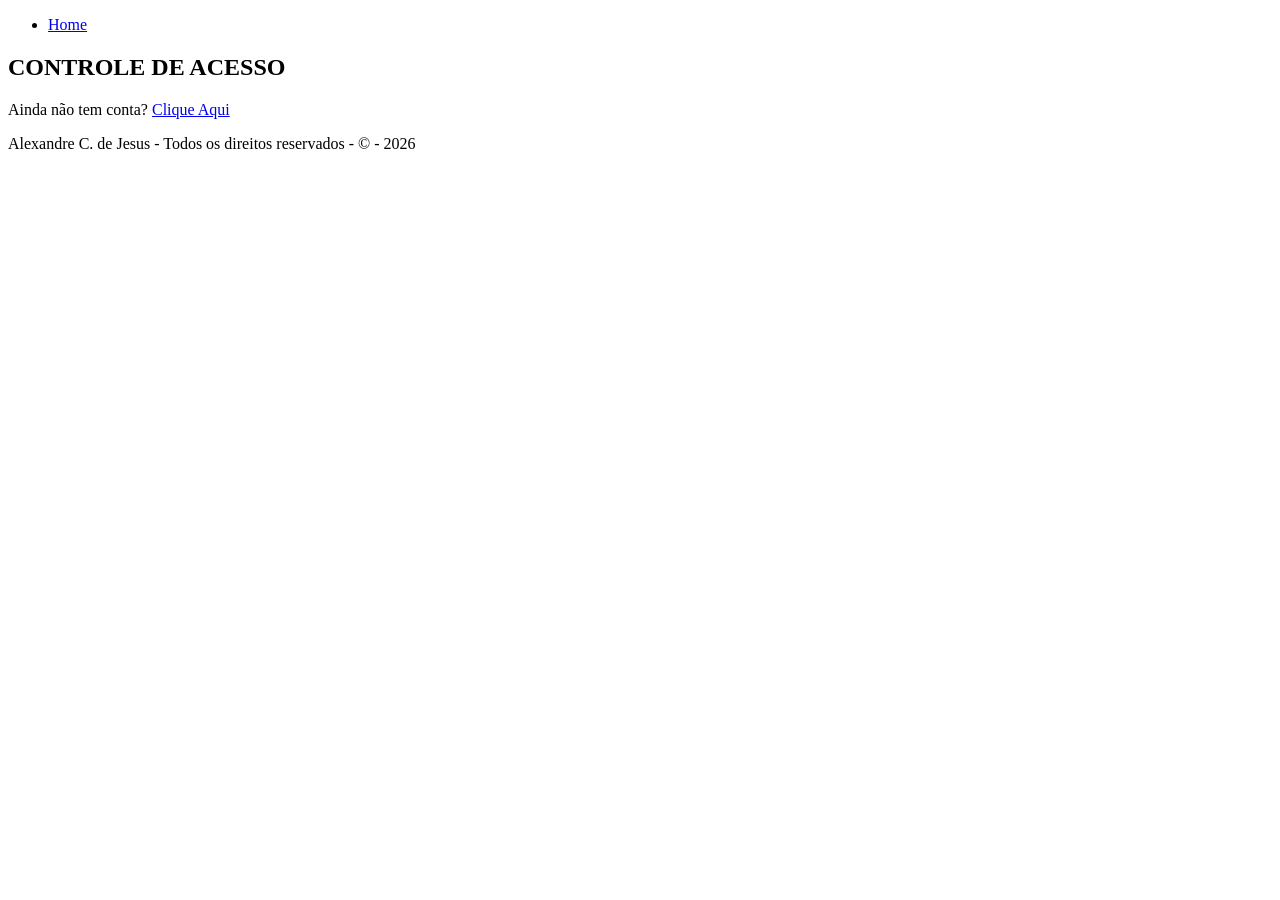
==== login.html @ 51b54ea0 "feat: Pagina login criada semanticamente" ====
<!doctype html>
<html lang="pt-br">
  <head>
    <meta charset="UTF-8" />
    <meta name="viewport" content="width=device-width, initial-scale=1.0" />

    <link rel="stylesheet" href="./css/main.css" />

    <title>ESPORTES TOTAIS - LOGIN</title>
  </head>

  <body>
    <header class="cabecalho">
      <nav class="cabecalho__nav">
        <ul class="cabecalho__ul">
          <li class="cabecalho__li cabecalho__li--active">
            <a class="cabecalho__a cabecalho__a--active" href="./index.html"
              >Home</a
            >
          </li>
        </ul>
      </nav>
    </header>

    <main class="conteudo">
      <section class="hero">
        <div class="hero__container">
          <h1 class="hero__title">CONTROLE DE ACESSO</h1>

          

          <span>Ainda não tem conta?</span>
          <a aria-label="Para criar sua conta." class="hero__btn" href="./cadastro.html">Clique Aqui</a>
        </div>
      </section>
    </main>

    <footer class="rodape">
      <p class="rodape__text">
        Alexandre C. de Jesus - Todos os direitos reservados - &copy; - 2026
      </p>
    </footer>



  </body>
</html>
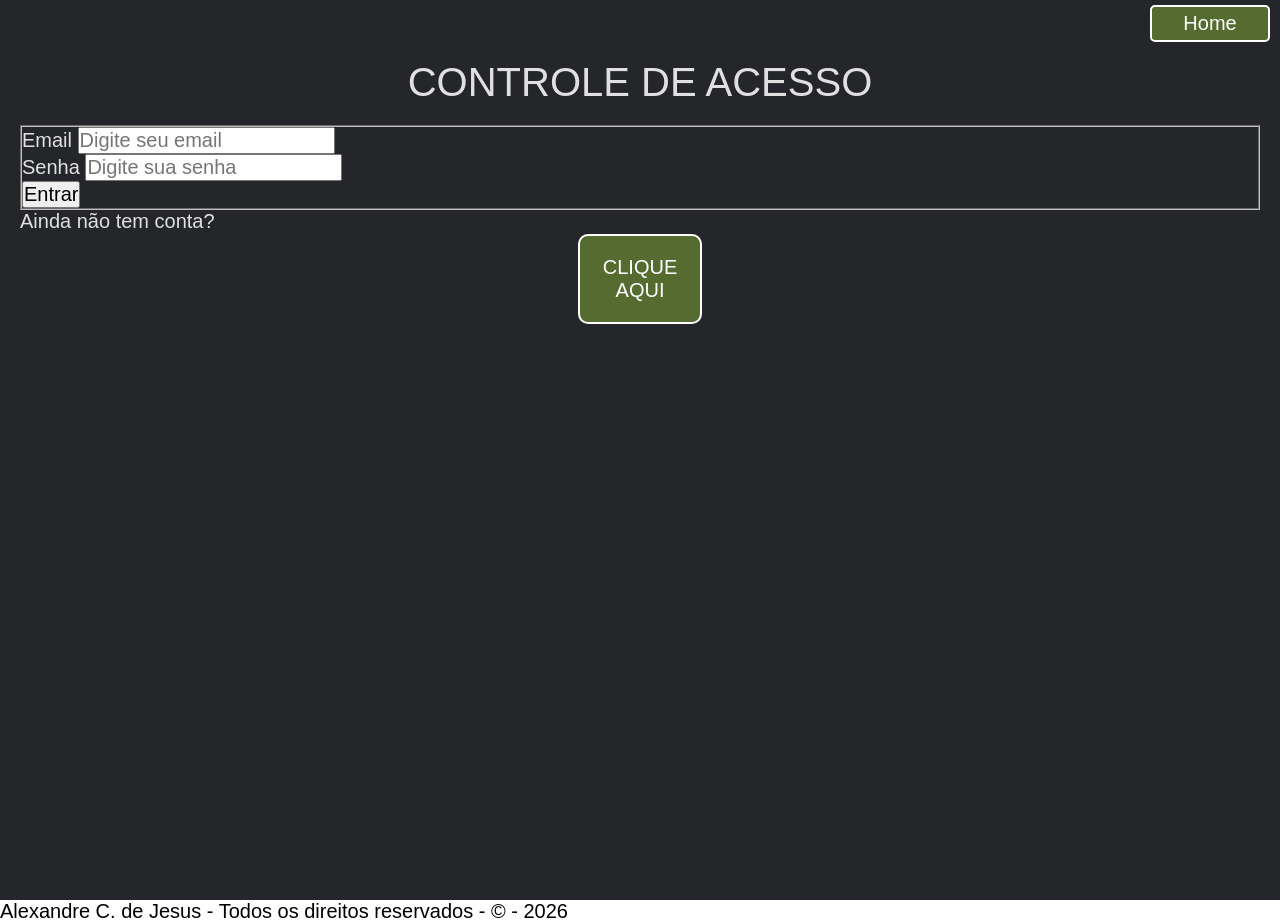
==== commit 56cdc1eb: "feat: Validação implicita com pseudo classes css, :valid e : invalid." ====
--- a/login.html
+++ b/login.html
@@ -27,10 +27,45 @@
         <div class="hero__container">
           <h1 class="hero__title">CONTROLE DE ACESSO</h1>
 
-          
+          <form action="" method="">
+            <fieldset>
+              <div>
+                <label for="idEmail">Email</label>
+                <input
+                  type="email"
+                  id="idEmail"
+                  name="email"
+                  placeholder="Digite seu email"
+                  minlength="7"
+                  maxlength="150"
+                  required
+                />
+              </div>
+                            <div>
+                <label for="idSenha">Senha</label>
+                <input
+                  type="password"
+                  id="idSenha"
+                  name="senha"
+                  placeholder="Digite sua senha"
+                  minlength="5"
+                  maxlength="30"
+                  required
+                />
+              </div>
+              <div>
+                <button type="submit" id="btnEntrar">Entrar</button>
+              </div>
+            </fieldset>
+          </form>
 
           <span>Ainda não tem conta?</span>
-          <a aria-label="Para criar sua conta." class="hero__btn" href="./cadastro.html">Clique Aqui</a>
+          <a
+            aria-label="Para criar sua conta."
+            class="hero__btn"
+            href="./cadastro.html"
+            >Clique Aqui</a
+          >
         </div>
       </section>
     </main>
@@ -40,8 +75,5 @@
         Alexandre C. de Jesus - Todos os direitos reservados - &copy; - 2026
       </p>
     </footer>
-
-
-
   </body>
 </html>
--- a/css/main.css
+++ b/css/main.css
@@ -0,0 +1,6 @@
+@import url("./base.css");
+@import url("./hero.css");
+@import url("./cabecalho.css");
+@import url("./conteudo.css");
+@import url("./rodape.css");
+@import url("./login.css");
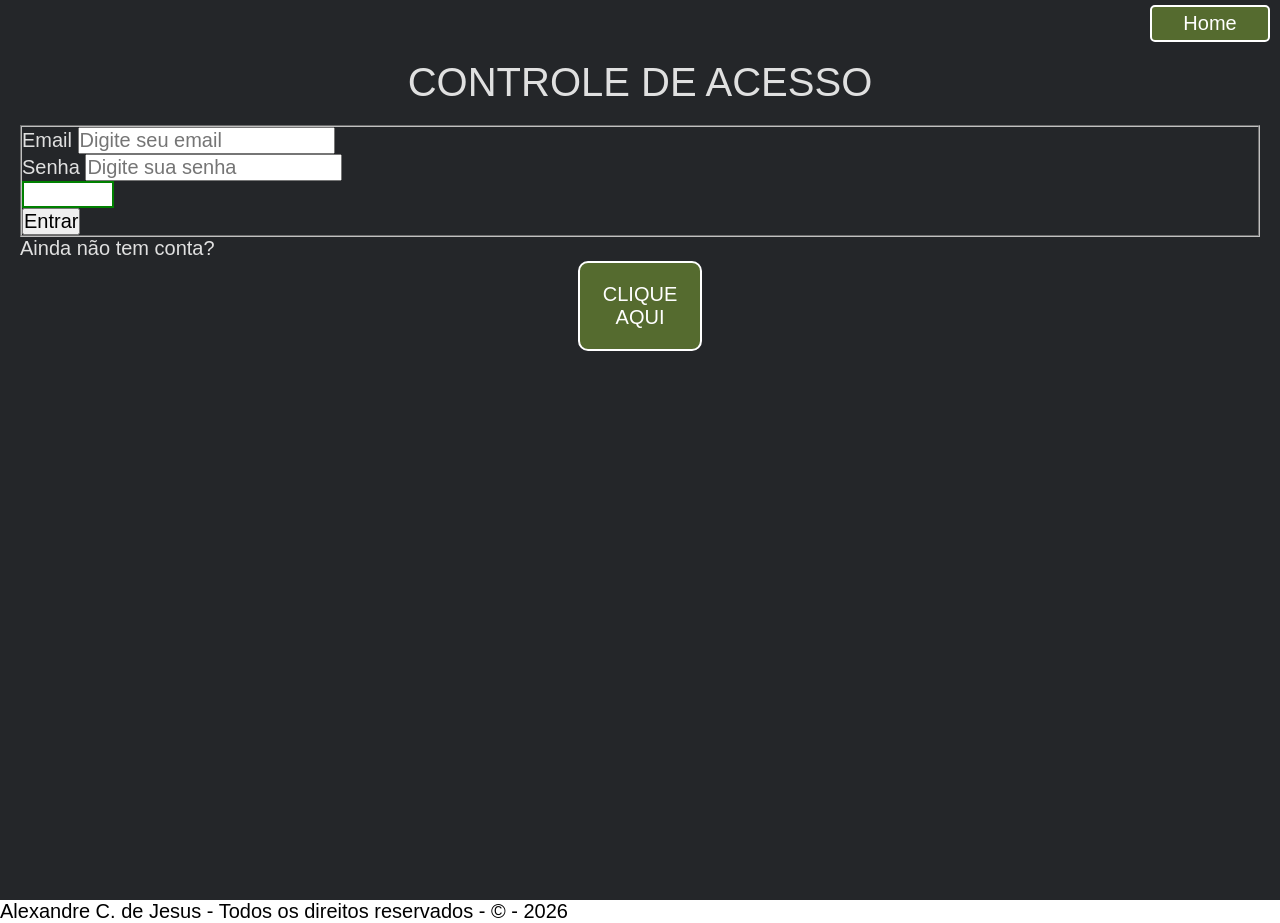
==== commit f08ff8bc: "feat: criacao breve do formulario" ====
--- a/login.html
+++ b/login.html
@@ -41,7 +41,7 @@
                   required
                 />
               </div>
-                            <div>
+              <div>
                 <label for="idSenha">Senha</label>
                 <input
                   type="password"
@@ -52,6 +52,9 @@
                   maxlength="30"
                   required
                 />
+              </div>
+              <div>
+                <input type="number" min="5" max="10" step="0.01" />
               </div>
               <div>
                 <button type="submit" id="btnEntrar">Entrar</button>
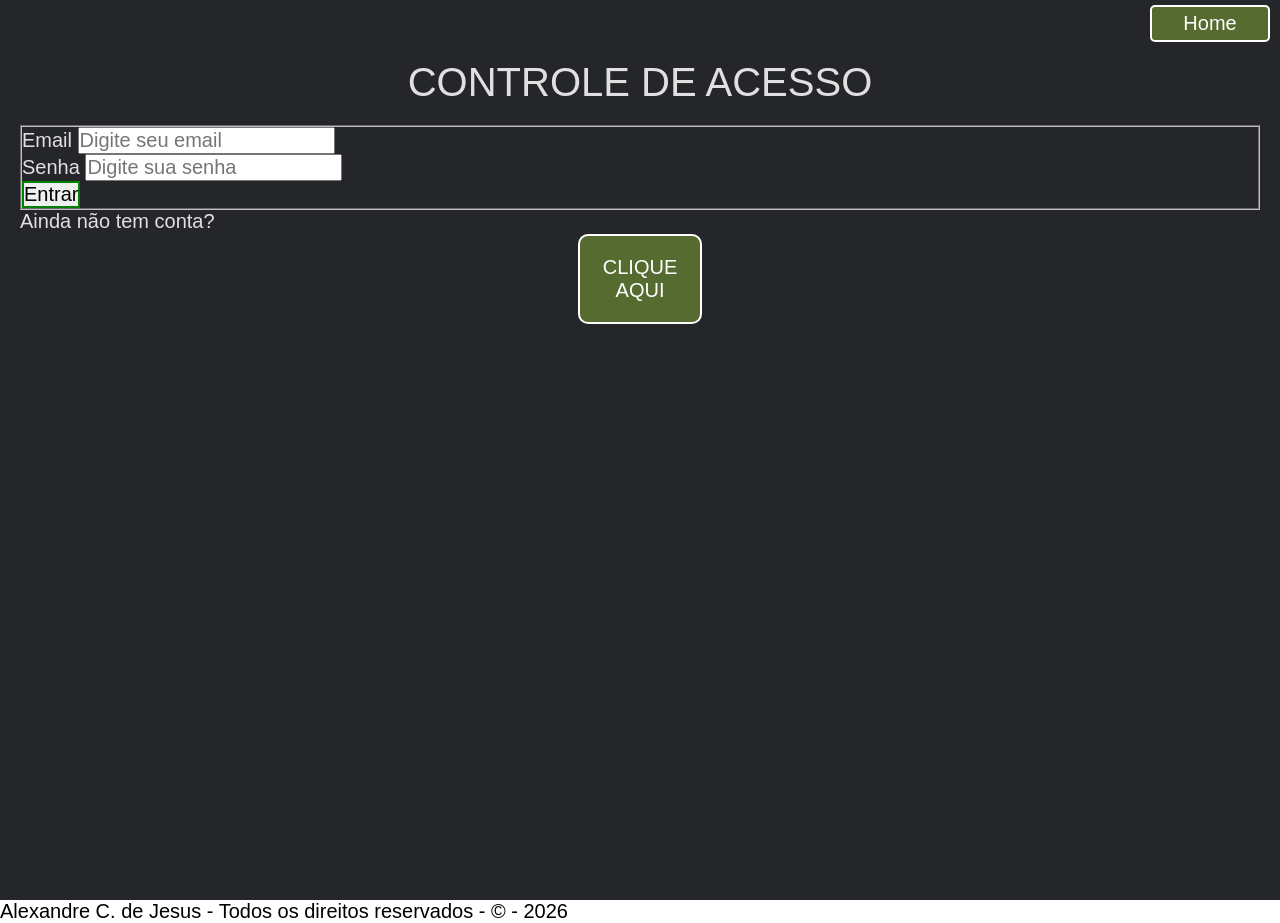
==== commit def060b2: "a" ====
--- a/login.html
+++ b/login.html
@@ -5,6 +5,8 @@
     <meta name="viewport" content="width=device-width, initial-scale=1.0" />
 
     <link rel="stylesheet" href="./css/main.css" />
+
+    <script src="./js/script.js"></script>
 
     <title>ESPORTES TOTAIS - LOGIN</title>
   </head>
@@ -41,7 +43,7 @@
                   required
                 />
               </div>
-              <div>
+                            <div>
                 <label for="idSenha">Senha</label>
                 <input
                   type="password"
@@ -52,9 +54,6 @@
                   maxlength="30"
                   required
                 />
-              </div>
-              <div>
-                <input type="number" min="5" max="10" step="0.01" />
               </div>
               <div>
                 <button type="submit" id="btnEntrar">Entrar</button>
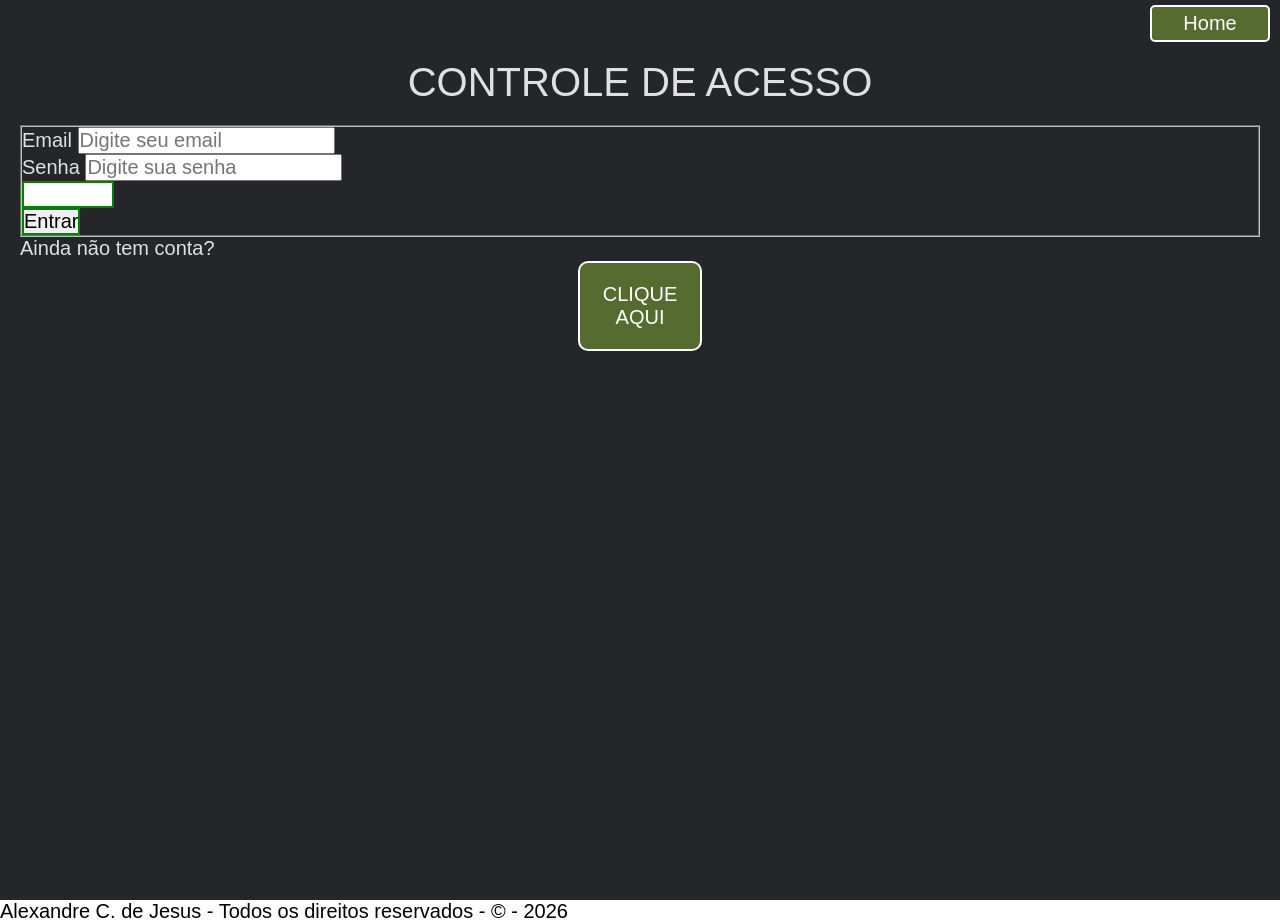
==== commit 24accd3c: "feat: testando js" ====
--- a/login.html
+++ b/login.html
@@ -5,9 +5,7 @@
     <meta name="viewport" content="width=device-width, initial-scale=1.0" />
 
     <link rel="stylesheet" href="./css/main.css" />
-
     <script src="./js/script.js"></script>
-
     <title>ESPORTES TOTAIS - LOGIN</title>
   </head>
 
@@ -43,7 +41,7 @@
                   required
                 />
               </div>
-                            <div>
+              <div>
                 <label for="idSenha">Senha</label>
                 <input
                   type="password"
@@ -54,6 +52,9 @@
                   maxlength="30"
                   required
                 />
+              </div>
+              <div>
+                <input type="number" min="5" max="10" step="0.01" />
               </div>
               <div>
                 <button type="submit" id="btnEntrar">Entrar</button>
